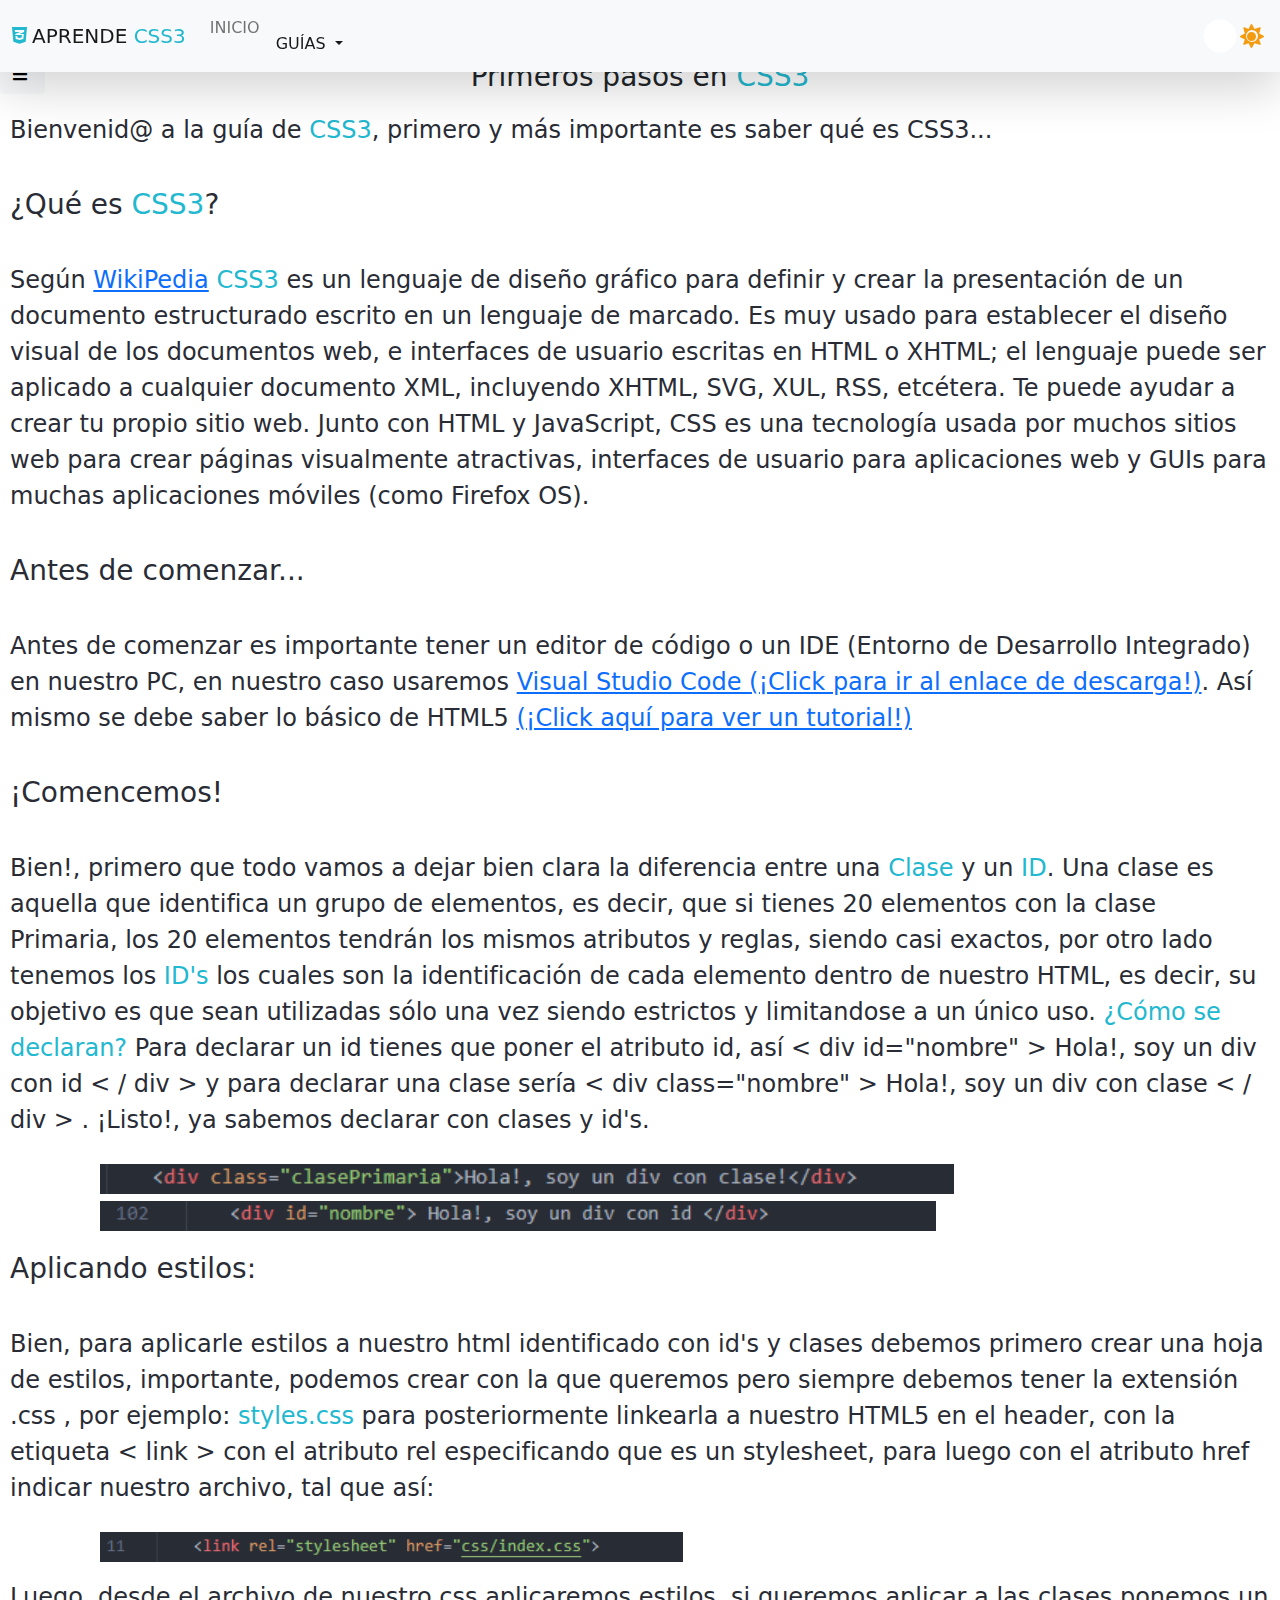
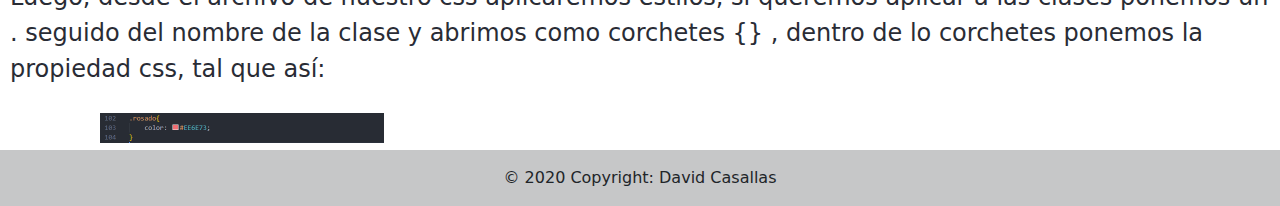
==== guias/primeros_pasos.html @ b1ca54ad "123" ====
<!DOCTYPE html>
<html lang="es">

<head>
    <meta charset="UTF-8">
    <meta http-equiv="X-UA-Compatible" content="IE=edge">
    <meta name="viewport" content="width=device-width, initial-scale=1.0">
    <title>Document</title>
    <link rel="stylesheet" href="https://cdnjs.cloudflare.com/ajax/libs/font-awesome/5.15.3/css/all.min.css" />

    <link rel="stylesheet" href="../css/index.css">
    <link rel="stylesheet" href="../bootstrap-5.0.0-beta3-dist/css/bootstrap.min.css">
</head>

<body>
    <nav class="navbar navbar-expand-lg navbar-light bg-light shadow-lg fixed-top">
        <div class="container-fluid">
            <a class="navbar-brand" href="#"><i class="fab fa-css3-alt blue"></i>APRENDE <span
                    class="blue">CSS3</span></a>
            <button class="navbar-toggler" type="button" data-bs-toggle="collapse"
                data-bs-target="#navbarSupportedContent" aria-controls="navbarSupportedContent" aria-expanded="false"
                aria-label="Toggle navigation">
                <span class="navbar-toggler-icon"></span>
            </button>
            <div class="collapse navbar-collapse" id="navbarSupportedContent">
                <ul class="navbar-nav me-auto mb-2 mb-lg-0 ">
                    <li class="nav-item">
                        <a class="nav-link" aria-current="page" href="../index.html">INICIO</a>
                    </li>
                    <li class="nav-item">
                        <a class="nav-link" href=">¿Porqué CSS?</a>
                    </li>
                    <li class="nav-item dropdown">
                        <a class="nav-link dropdown-toggle active" href="#" id="navbarDropdown" role="button"
                            data-bs-toggle="dropdown" aria-expanded="false">
                            GUÍAS
                        </a>
                        <ul class="dropdown-menu" aria-labelledby="navbarDropdown">
                            <li><a class="dropdown-item active" href="#">Primeros Pasos</a></li>
                            <li><a class="dropdown-item" href="#">Colores y backgrounds</a></li>
                            <li>
                                <hr class="dropdown-divider">
                            </li>
                            <li><a class="dropdown-item" href="#">Proximamente...</a></li>
                        </ul>
                    </li>

                </ul>
                <input type="checkbox" class="checkbox" id="chk" />
                <label class="label" for="chk">
                    <i class="fas fa-moon"></i>
                    <i class="fas fa-sun"></i>
                    <div class="ball"></div>
                </label>
            </div>
        </div>
    </nav>
    <section style="margin-top: 56px">
        <button class="btn btn-light" type="button" data-bs-toggle="offcanvas" data-bs-target="#offcanvasScrolling" aria-controls="offcanvasScrolling"><i class="fas fa-bars"></i></button>
        <h3  style="margin-top:-34px;" class="text-center">Primeros pasos en <span class="blue">CSS3</span></h3>
        <div class="offcanvas offcanvas-start" data-bs-scroll="true" data-bs-backdrop="false" tabindex="-1"
            id="offcanvasScrolling" aria-labelledby="offcanvasScrollingLabel">
            <div class="canvis offcanvas-header bg-light">
                <h5 class="offcanvas-title" id="offcanvasScrollingLabel">Navegador de Guías</h5>
                <button type="button" class="btn-close text-reset" data-bs-dismiss="offcanvas"
                    aria-label="Close"></button>
            </div>
            <div class="canvis offcanvas-body bg-light">
                <p>Aquí encontrarás las diferentes guías que se vayan haciendo..</p>
                <ul>
                    <li><a href="#">Primeros Pasos</a></li>
                    <li>Colores y Backgrounds</li>
                    <li>Proximamente...</li>

                </ul>
            </div>
        </div>
    </div>
    <div class="content">
        <p class="darktext fs-4">Bienvenid@ a la guía de <span class="blue">CSS3</span>, primero y más importante es saber qué es CSS3... </p>
        <p class="darktext fs-3">¿Qué es <span class="blue">CSS3</span>?</p>
        <p class="darktext fs-4">Según <a href="https://es.wikipedia.org/wiki/Hoja_de_estilos_en_cascada">WikiPedia</a> <span class="blue">CSS3 </span>  es un lenguaje de diseño gráfico para definir y crear la presentación de un documento estructurado escrito en un lenguaje de marcado. Es muy usado para establecer el diseño visual de los documentos web, e interfaces de usuario escritas en HTML o XHTML; el lenguaje puede ser aplicado a cualquier documento XML, incluyendo XHTML, SVG, XUL, RSS, etcétera. Te puede ayudar a crear tu propio sitio web. Junto con HTML y JavaScript, CSS es una tecnología usada por muchos sitios web para crear páginas visualmente atractivas, interfaces de usuario para aplicaciones web y GUIs para muchas aplicaciones móviles (como Firefox OS). </p>
        <p class="darktext fs-3">Antes de comenzar...</p>
        <p class="darktext fs-4">Antes de comenzar es importante tener un editor de código o un IDE (Entorno de Desarrollo Integrado) en nuestro PC, en nuestro caso usaremos <span class="blue"><a href="https://code.visualstudio.com/">Visual Studio Code (¡Click para ir al enlace de descarga!)</a></span>. Así mismo se debe saber lo básico de HTML5 <a href="https://youtube.com/playlist?list=PLROIqh_5RZeB92ME1GFyeqDVOa-gL0Ybd">(¡Click aquí para ver un tutorial!)</a></span></p>
        <p class="darktext fs-3">¡Comencemos!</p>
        <p class="darktext fs-4">Bien!, primero que todo vamos a dejar bien clara la diferencia entre una <span class="blue">Clase</span> y un <span class="blue">ID</span>. Una clase es aquella que identifica un grupo de elementos, es decir, que si tienes 20 elementos con la clase Primaria, los 20 elementos tendrán los mismos atributos y reglas, siendo casi exactos, por otro lado tenemos los <span class="blue">ID's</span> los cuales son la identificación de cada elemento dentro de nuestro HTML, es decir, su objetivo es que sean utilizadas sólo una vez siendo estrictos y limitandose a un único uso. <span class="blue">¿Cómo se declaran?</span> Para declarar un id tienes que poner el atributo id, así < div id="nombre" > Hola!, soy un div con id < / div > y para declarar una clase sería < div class="nombre" > Hola!, soy un div con clase < / div > . ¡Listo!, ya sabemos declarar con clases y id's.</p>
        <div class="codemg d-inline-flex">
            <img src="../img/primeros_pasos/divclass.png" alt="" class="img-fluid">
        </div>
        <div class="codemg d-inline-flex">
            <img src="../img/primeros_pasos/divid.png" alt="" class="img-fluid">
        </div>
        <br>
        <p class="darktext fs-3">Aplicando estilos: </p>
        <p class="darktext fs-4">Bien, para aplicarle estilos a nuestro html identificado con id's y clases debemos primero crear una hoja de estilos, importante, podemos crear con la que queremos pero siempre debemos tener la extensión .css , por ejemplo: <span class="blue">styles.css</span> para posteriormente linkearla a nuestro HTML5 en el header, con la etiqueta < link > con el atributo rel especificando que es un stylesheet, para luego con el atributo href indicar nuestro archivo, tal que así:  </p>
        <div class="codemg d-inline-flex">
            <img src="../img/primeros_pasos/linkcss.PNG" alt="" class="img-fluid">
        </div>
        <p class="darktext fs-4">Luego, desde el archivo de nuestro css aplicaremos estilos, si queremos aplicar a las clases ponemos un . seguido del nombre de la clase y abrimos como corchetes {} , dentro de lo corchetes ponemos la propiedad css, tal que así: </p>
        <div class="codemg d-inline-flex">
            <img src="../img/primeros_pasos/rosado.PNG" alt="" class="img-fluid">
        </div>
    </div>
    </section>
    <footer class="bg-light text-center text-lg-start">
        <div class="text-center p-3" style="background-color: rgba(0, 0, 0, 0.2);">
            © 2020 Copyright:
            <span class="text-dark">David Casallas</span>
        </div>
    </footer>
    <script src="../js/indexing.js"></script>
    <script src="../bootstrap-5.0.0-beta3-dist/js/bootstrap.min.js"></script>
</body>

</html>
---- css/index.css ----
@import url('https://fonts.googleapis.com/css?family=Muli&display=swap');

* {
	box-sizing: border-box;
}


body.dark {
	background: #292C35;
}
.checkbox {
    margin-right: 5px;
	opacity: 0;
	position: absolute;
}

.label {
    margin-right: 5px;
	border-radius: 50px;
	cursor: pointer;
	display: flex;
	align-items: center;
	justify-content: space-between;
	padding: 5px;
	position: relative;
	height: 26px;
	width: 50px;
	transform: scale(1.5);
}

.label .ball {
	background-color: #fff;
	border-radius: 50%;
	position: absolute;
	top: 2px;
	left: 2px;
	height: 22px;
	width: 22px;
	transform: translateX(0px);
	transition: transform 0.2s linear;
}

.checkbox:checked + .label .ball {
	transform: translateX(24px);
}


.fa-moon {
	color: #f1c40f;
}

.fa-sun {
	color: #f39c12;
}

i{
    margin-right: 5px;
}

.blue{
    color: 	#22B8CF;
}

.bblue{
    color: #80eeff;
}
.imgf{
    width: 30%;
    height: 30%;
    margin-top: 56px;
}

.darktext{
    color: #292C35;
}

.lighttext{
    color: #fafafa;
}

p{
    padding: 10px;
}

#sect2{
    background-color: #08f;
    margin-top: -60px;
}

.subola{
    fill: #fafafa !important;
}

.subolablack{
    fill: #292C35;
}

.morado{
    color: #7611F7;
}

.rosado{
    color: #EE6E73;
}

.codemg{
    padding-left: 100px;
    height: 30px;
    width: 100%;
}

.red{
    color: red;
}

@media (max-width: 986px) {
    .imgf{
        width: 70%;
        height: 70%;  
    }
    .checkbox{
        margin-left: 5px;
        margin-bottom: 3px;
    }   

    .label{
        margin-left: 5px;      
        margin-bottom: 3px;  
    }
    .codemg{
        padding-left: 10px;
        width: 100%;
    }
}
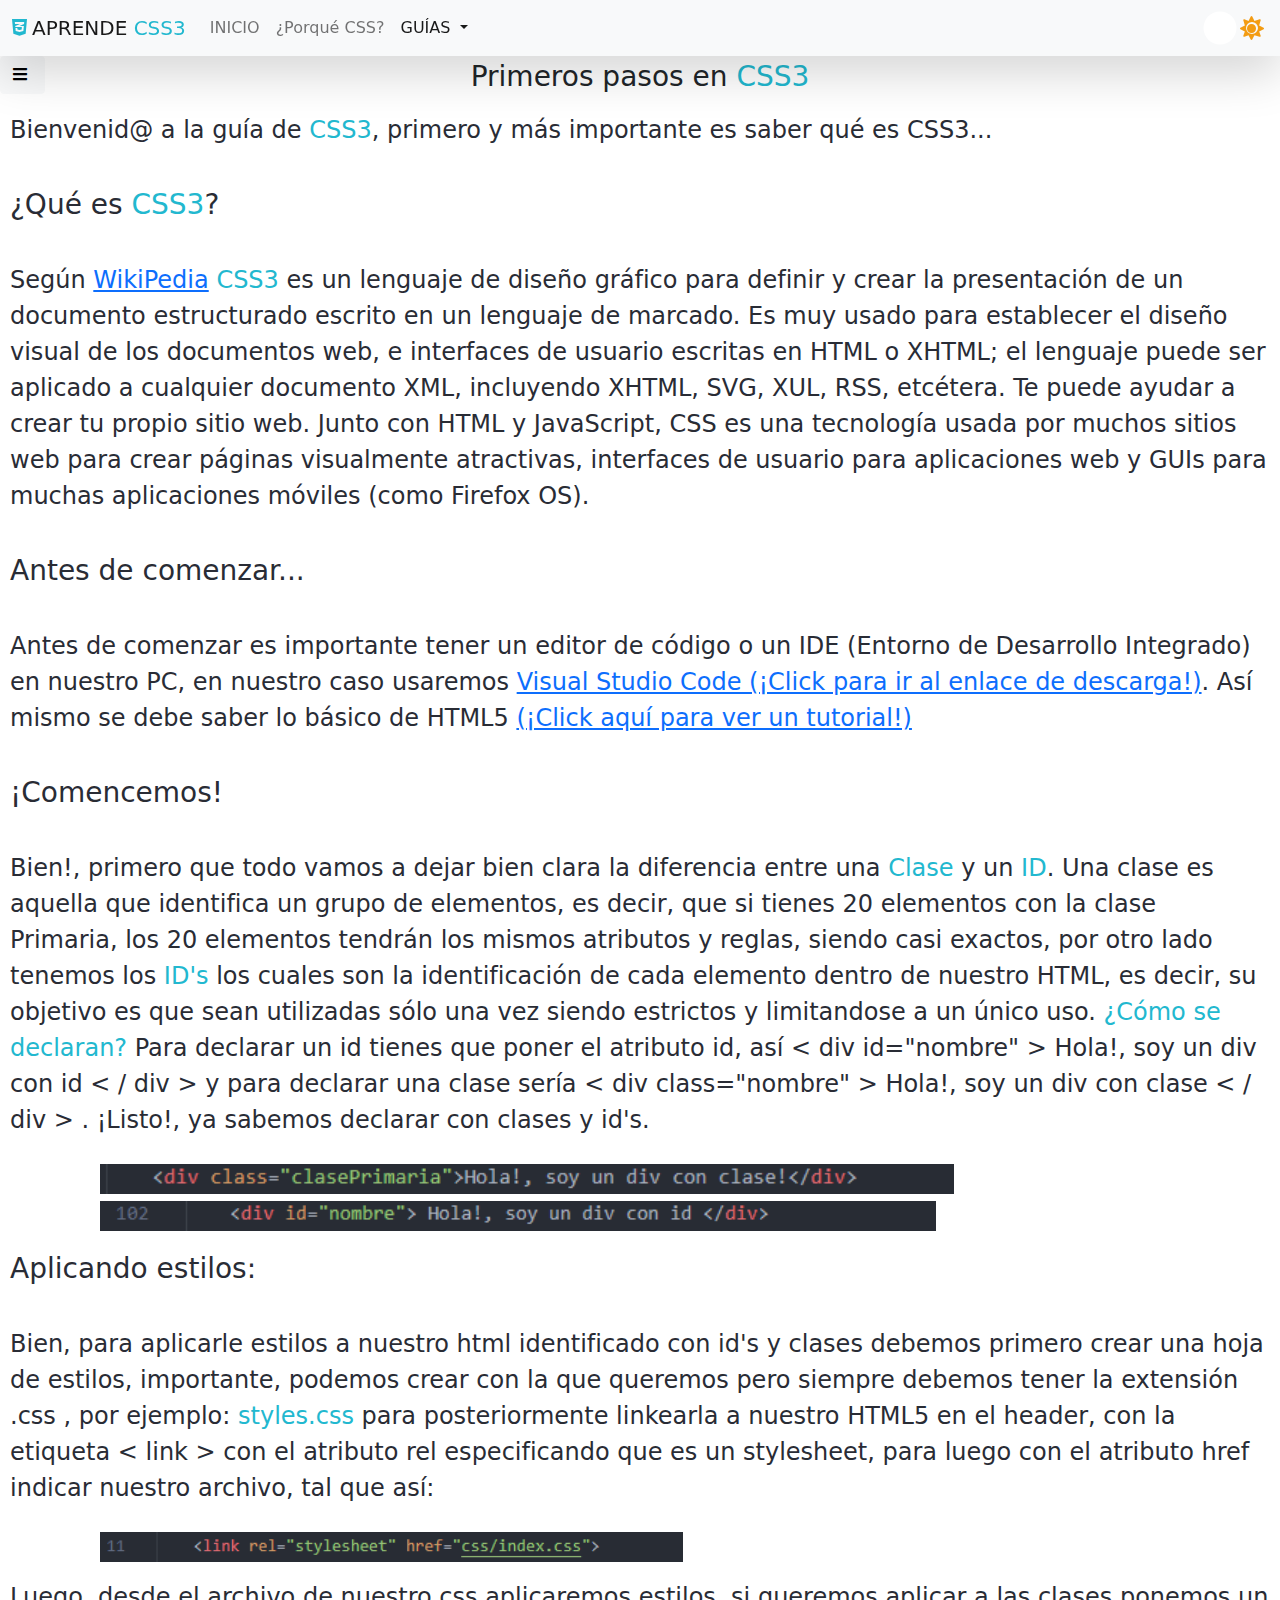
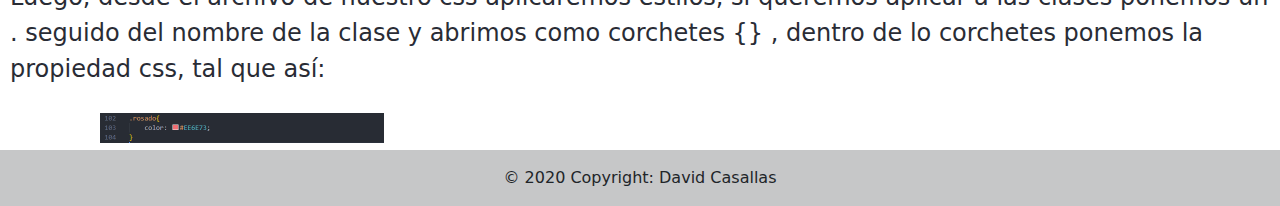
==== commit 0f06d6cd: "err1" ====
--- a/guias/primeros_pasos.html
+++ b/guias/primeros_pasos.html
@@ -28,7 +28,7 @@
                         <a class="nav-link" aria-current="page" href="../index.html">INICIO</a>
                     </li>
                     <li class="nav-item">
-                        <a class="nav-link" href=">¿Porqué CSS?</a>
+                        <a class="nav-link" href="../index.html">¿Porqué CSS?</a>
                     </li>
                     <li class="nav-item dropdown">
                         <a class="nav-link dropdown-toggle active" href="#" id="navbarDropdown" role="button"
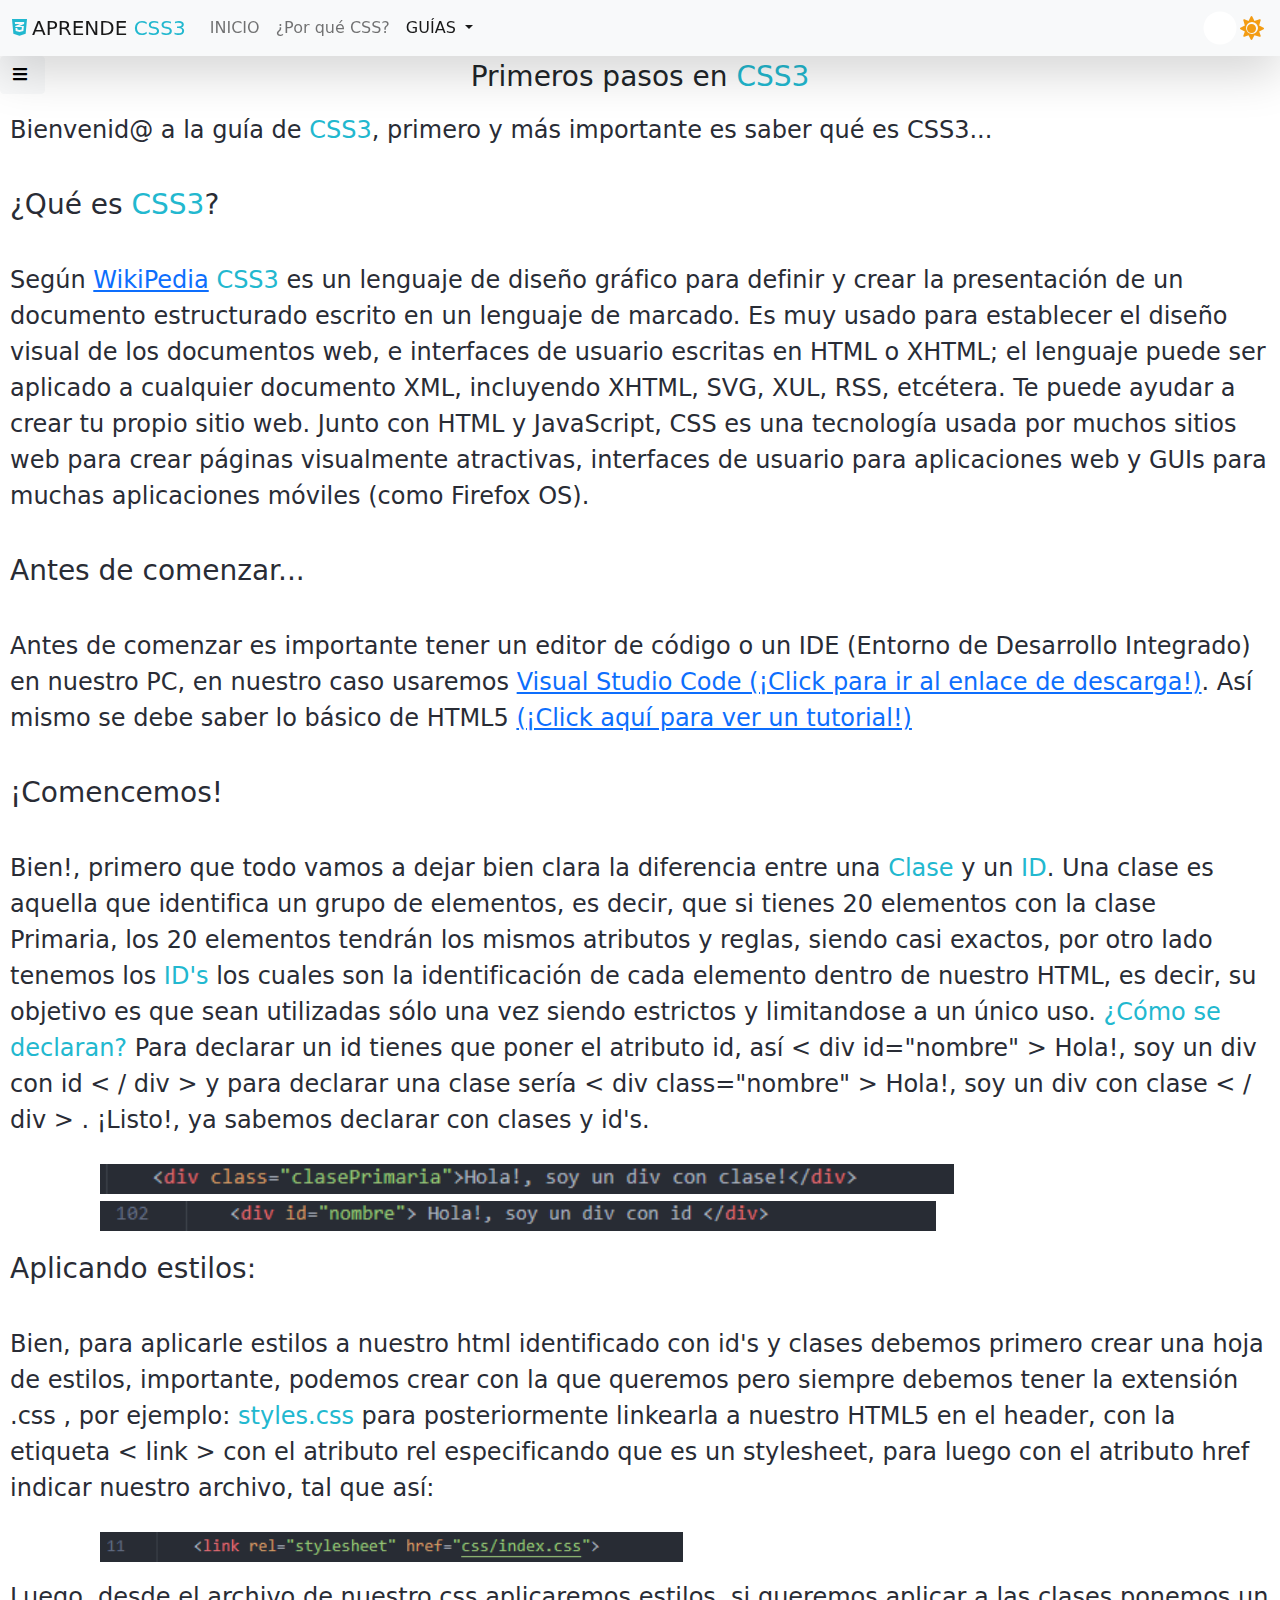
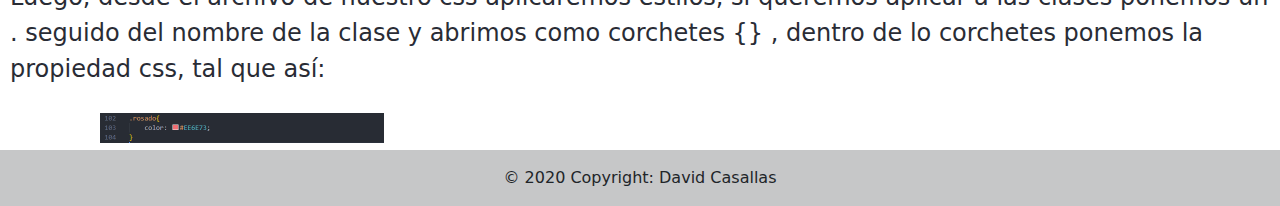
==== commit 494ecfd5: "ortografía" ====
--- a/guias/primeros_pasos.html
+++ b/guias/primeros_pasos.html
@@ -28,7 +28,7 @@
                         <a class="nav-link" aria-current="page" href="../index.html">INICIO</a>
                     </li>
                     <li class="nav-item">
-                        <a class="nav-link" href="../index.html">¿Porqué CSS?</a>
+                        <a class="nav-link" href="../index.html">¿Por qué CSS?</a>
                     </li>
                     <li class="nav-item dropdown">
                         <a class="nav-link dropdown-toggle active" href="#" id="navbarDropdown" role="button"
